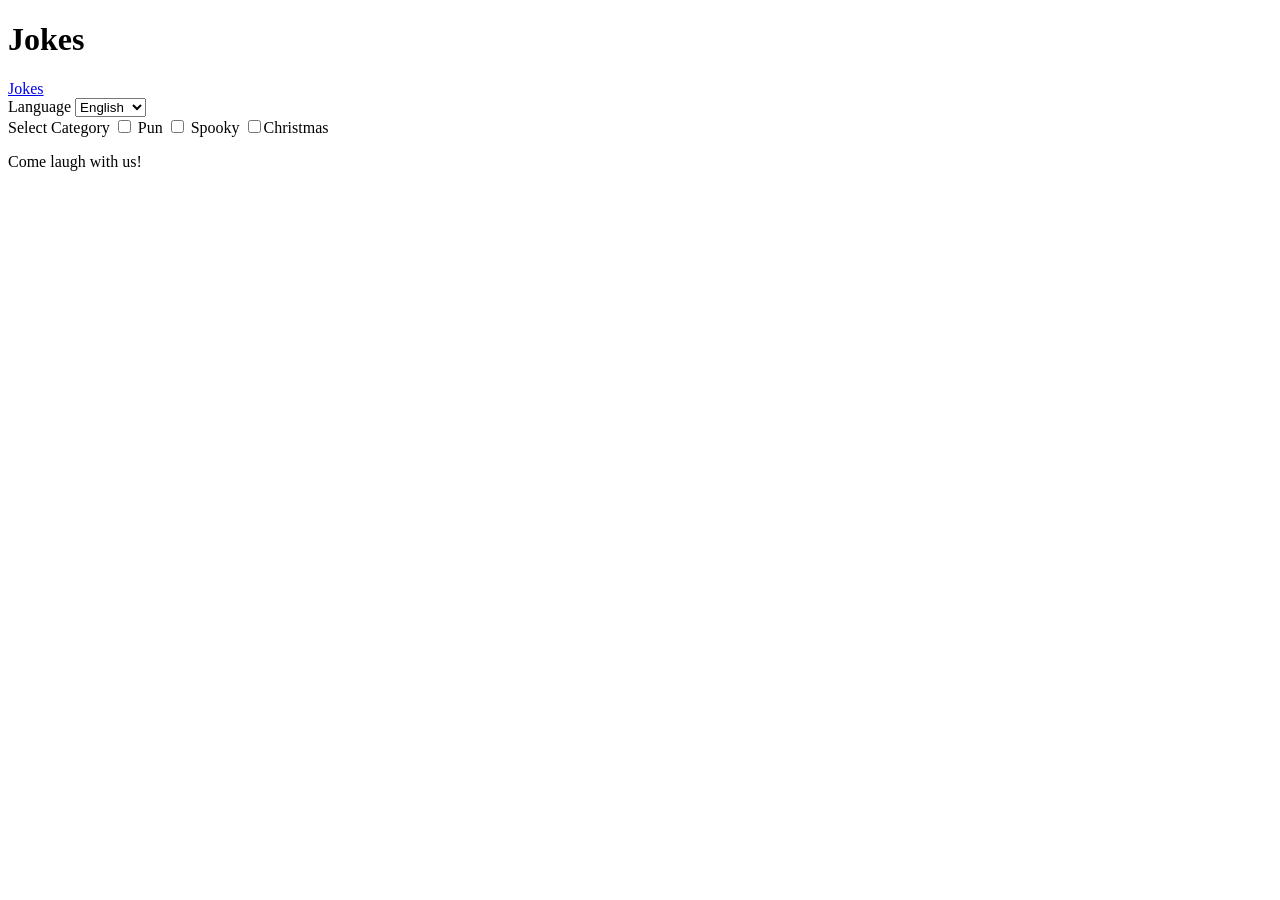
==== index.html @ 8da28c88 "stuff" ====
<!DOCTYPE html>
<html lang="en">
<head>
    <meta charset="UTF-8">
    <meta name="viewport" content="width=device-width, initial-scale=1.0">
    <title>Document</title>
</head>
<body>
    
    <header> 
        <h1 id="joke-title"> Jokes </h1>
    </header>

    <nav class="navbar"> 
        <div class = " container">
            <a class="nav-link text-white" href=" index.html">Jokes</a>

        </div>

    </nav>
 <!-- Language selection dropdown -->
        <label for="language-input"> Language </label>
        <select name="language" id="language-input">
            <option value="en"> English </option>
            <option value="es"> Spanish </option>
        </select>

        <br/>

        <!-- Joke filter button -->
         <lable> Select Category</lable> 
         <input type="checkbox" name="category" id="pun" value="pun"> <label for="pun">Pun</label>
         <input type="checkbox" name="category" id="spooky" value="spooky"> <label for="spooky">Spooky</label>
         <input type="checkbox" name="category" id="christmas" value="christmas"><label for="christmas">Christmas</label>

         <br/>



    <main> 


    </main>

    <footer> 

        <p> 
            Come laugh with us!
        </p>
    </footer>
    <script src="scripts/scripts.js" defer></script>
</body>
</html>
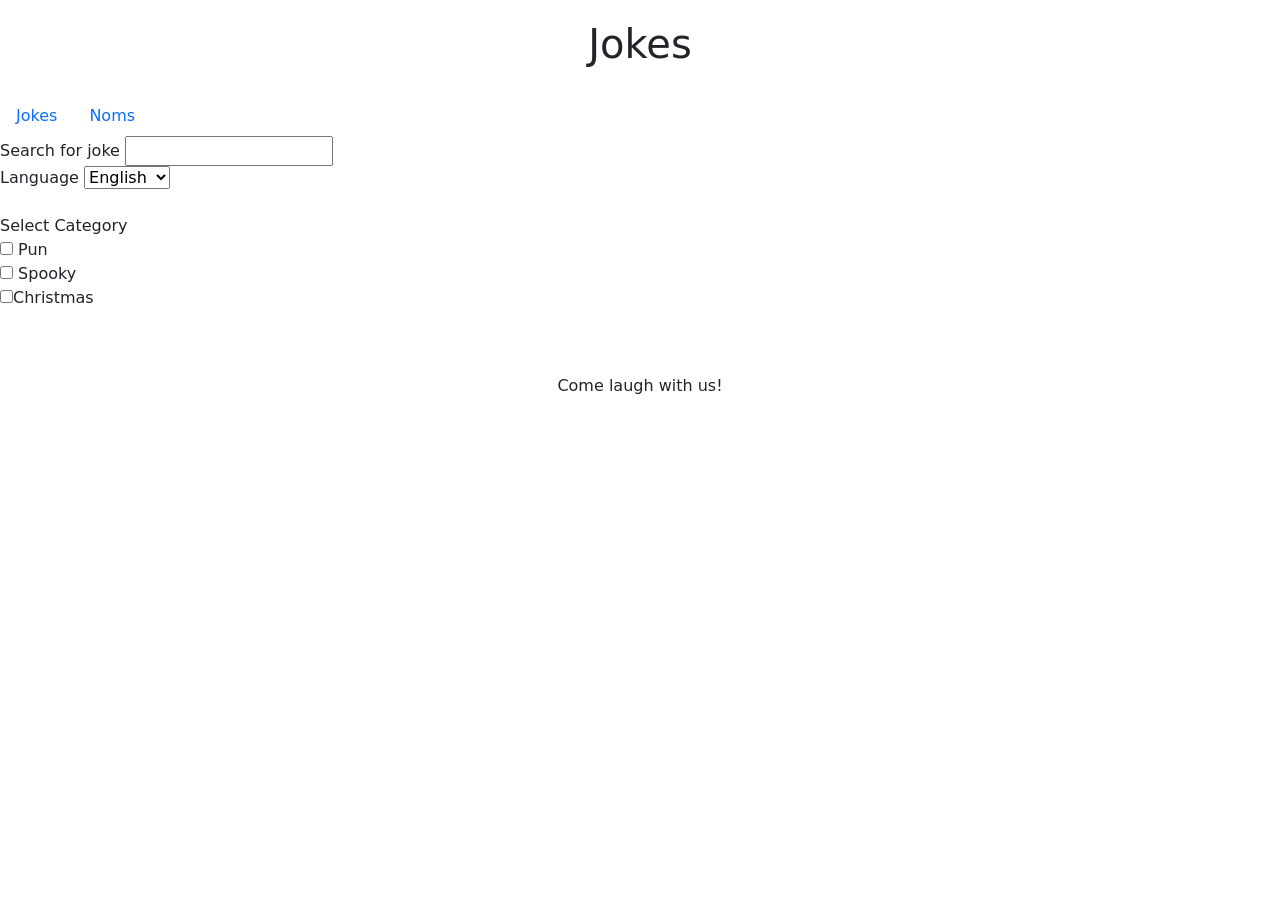
==== commit 32eba58a: "html stuff" ====
--- a/index.html
+++ b/index.html
@@ -4,6 +4,8 @@
     <meta charset="UTF-8">
     <meta name="viewport" content="width=device-width, initial-scale=1.0">
     <title>Document</title>
+        <link href="https://cdn.jsdelivr.net/npm/bootstrap@5.3.8/dist/css/bootstrap.min.css" rel="stylesheet" integrity="sha384-sRIl4kxILFvY47J16cr9ZwB07vP4J8+LH7qKQnuqkuIAvNWLzeN8tE5YBujZqJLB" crossorigin="anonymous">
+    <link rel="stylesheet" href="css/style.css">
 </head>
 <body>
     
@@ -11,33 +13,66 @@
         <h1 id="joke-title"> Jokes </h1>
     </header>
 
-    <nav class="navbar"> 
-        <div class = " container">
-            <a class="nav-link text-white" href=" index.html">Jokes</a>
+    
+<ul class="nav">
+    <li class="nav-item">
+        <a class="nav-link" href="jokes.html">
+            Jokes
+        </a>
+    </li>
 
-        </div>
+    <li class="nav-item">
+        <a class="nav-link active" aria-current="page" href="noms.html">
+            Noms
+        </a>
+    </li>
+</ul>
 
-    </nav>
- <!-- Language selection dropdown -->
-        <label for="language-input"> Language </label>
+
+   
+  
+  
+</nav>
+
+    <label for="joke-search">Search for joke</label>
+    <input id="joke-search">
+
+    <br/>
+    
+
+    <div> 
+        <label for="language-input"> Language</label>
         <select name="language" id="language-input">
             <option value="en"> English </option>
             <option value="es"> Spanish </option>
         </select>
-
+    </div>
         <br/>
 
+<div class="categories"> 
         <!-- Joke filter button -->
-         <lable> Select Category</lable> 
+         <label> Select Category</label> 
+
+         <div>
          <input type="checkbox" name="category" id="pun" value="pun"> <label for="pun">Pun</label>
+         </div>
+
+         <div>
          <input type="checkbox" name="category" id="spooky" value="spooky"> <label for="spooky">Spooky</label>
+         </div>
+
+         <div>
          <input type="checkbox" name="category" id="christmas" value="christmas"><label for="christmas">Christmas</label>
-
+         </div>
+      
          <br/>
+</div>
 
 
 
     <main> 
+
+
 
 
     </main>
@@ -48,6 +83,8 @@
             Come laugh with us!
         </p>
     </footer>
-    <script src="scripts/scripts.js" defer></script>
+    <script src="js/script.js" defer></script>
+    <script src="https://cdn.jsdelivr.net/npm/bootstrap@5.3.8/dist/js/bootstrap.bundle.min.js" integrity="sha384-FKyoEForCGlyvwx9Hj09JcYn3nv7wiPVlz7YYwJrWVcXK/BmnVDxM+D2scQbITxI" crossorigin="anonymous"></script>
+
 </body>
 </html>
--- a/css/style.css
+++ b/css/style.css
@@ -0,0 +1,18 @@
+header
+{
+    text-align: center;
+    padding: 20px;
+}
+#jokes-title 
+{
+    font-size: 40px;
+    margin: 0;
+}
+
+footer 
+{
+    text-align: center;
+    padding: 20px;
+    margin-top: 20px;
+    
+}
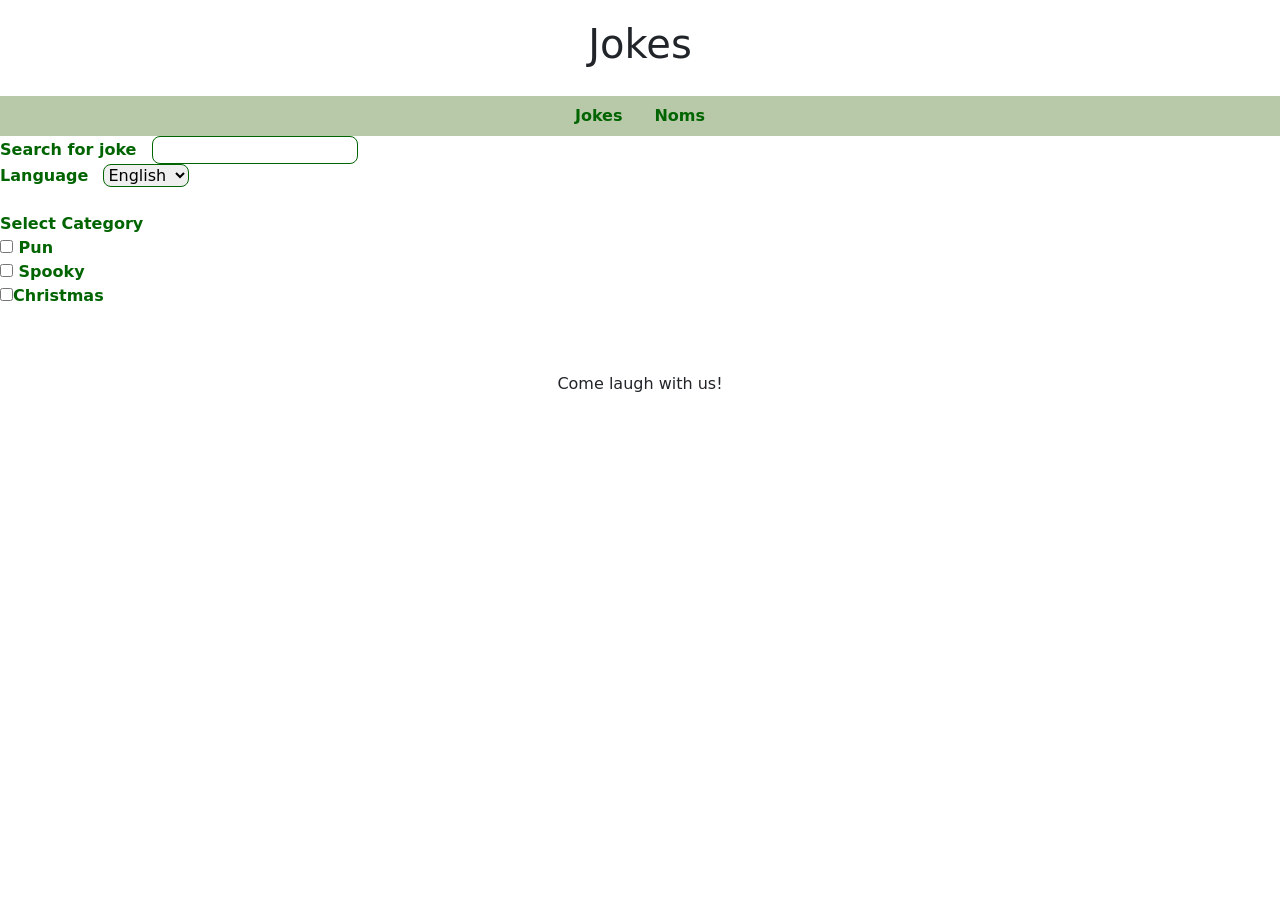
==== commit 5eadfee9: "added eventlistener and loop" ====
--- a/index.html
+++ b/index.html
@@ -8,6 +8,8 @@
     <link rel="stylesheet" href="css/style.css">
 </head>
 <body>
+    
+    <div id="joke-output"></div>
     
     <header> 
         <h1 id="joke-title"> Jokes </h1>
@@ -32,7 +34,7 @@
    
   
   
-</nav>
+
 
     <label for="joke-search">Search for joke</label>
     <input id="joke-search">
--- a/css/style.css
+++ b/css/style.css
@@ -15,4 +15,62 @@
     padding: 20px;
     margin-top: 20px;
     
-}+}
+
+.nav 
+{
+    justify-content: center;
+    background-color: #B7C9A8;
+}
+
+.nav .nav-link 
+{
+    color: darkgreen;
+    font-weight: bold;
+}
+
+.nav .nav-link:hover {
+    color: darkgreen;
+}
+
+.nav .nav-link.active {
+    color: darkgreen;
+    font-weight: bold;
+}
+
+#joke-search 
+{
+    border:1px solid darkgreen;
+    border-radius: 8px;
+    font-size: 16px;
+    margin-left: 10px;
+}
+
+label[for="joke-search"]
+{
+    font-weight: bold;
+    color: darkgreen;
+}
+
+#language-input 
+{
+    border:1px solid darkgreen;
+    border-radius: 8px;
+    font-size: 16px;
+    margin-left: 10px;
+}
+
+label[for="language-input"]
+{
+    font-weight: bold;
+    color: darkgreen;
+}
+
+.categories
+{
+    font-size: 16px;
+    color: darkgreen;
+    font-weight: bold;
+}
+
+
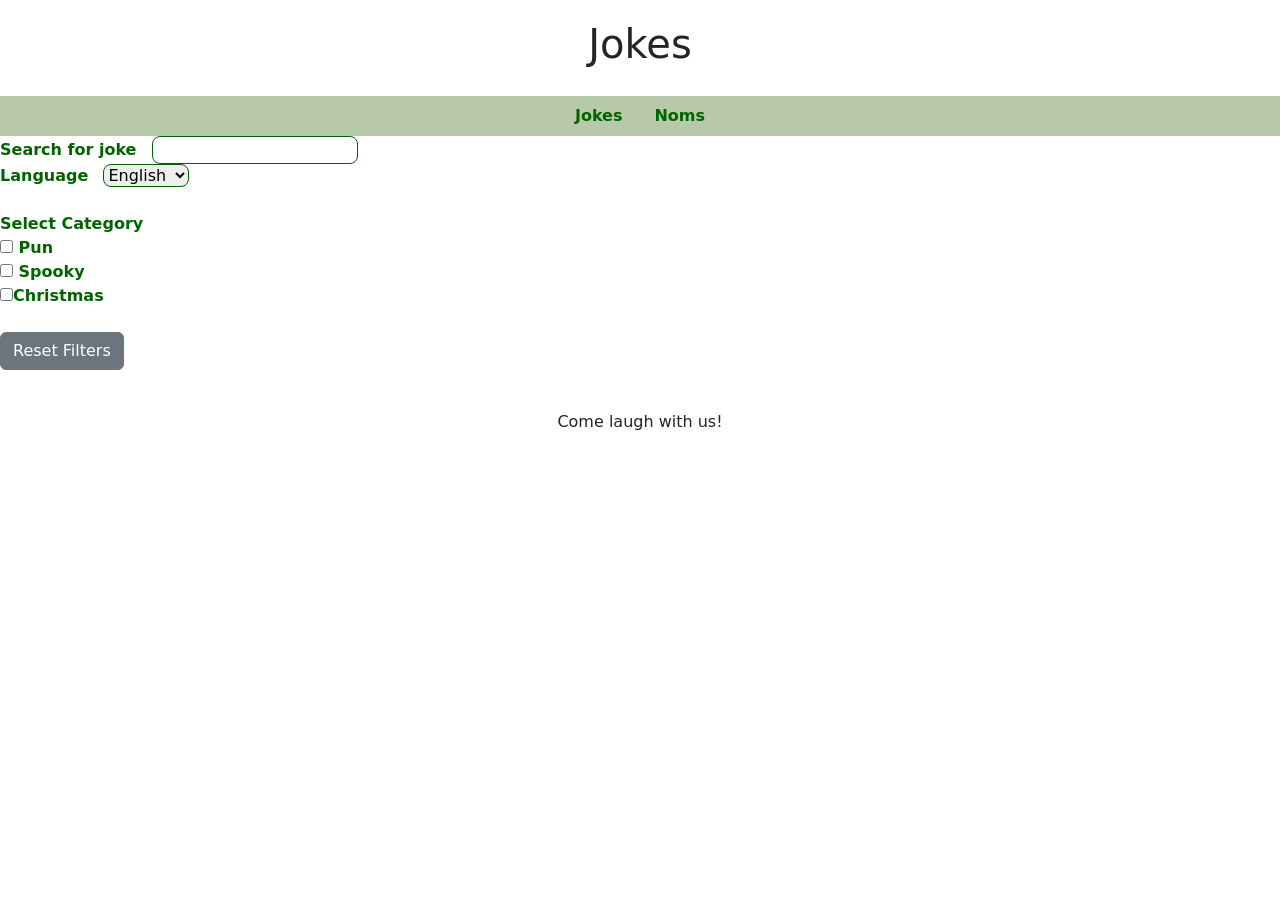
==== commit ad622fc3: "added reset button and commented out test call so that the page loads with no results" ====
--- a/index.html
+++ b/index.html
@@ -9,8 +9,8 @@
 </head>
 <body>
     
-    <div id="joke-output"></div>
-    
+   
+
     <header> 
         <h1 id="joke-title"> Jokes </h1>
     </header>
@@ -70,11 +70,18 @@
          <br/>
 </div>
 
+    
+<button type="button" id="reset-button" class="btn btn-secondary">
+    Reset Filters
+</button>
+
+
 
 
     <main> 
 
-
+             <!-- for the loop -->
+            <div id="joke-output"></div>
 
 
     </main>
@@ -85,7 +92,7 @@
             Come laugh with us!
         </p>
     </footer>
-    <script src="js/script.js" defer></script>
+    <script src="scripts/scripts.js" defer></script>
     <script src="https://cdn.jsdelivr.net/npm/bootstrap@5.3.8/dist/js/bootstrap.bundle.min.js" integrity="sha384-FKyoEForCGlyvwx9Hj09JcYn3nv7wiPVlz7YYwJrWVcXK/BmnVDxM+D2scQbITxI" crossorigin="anonymous"></script>
 
 </body>
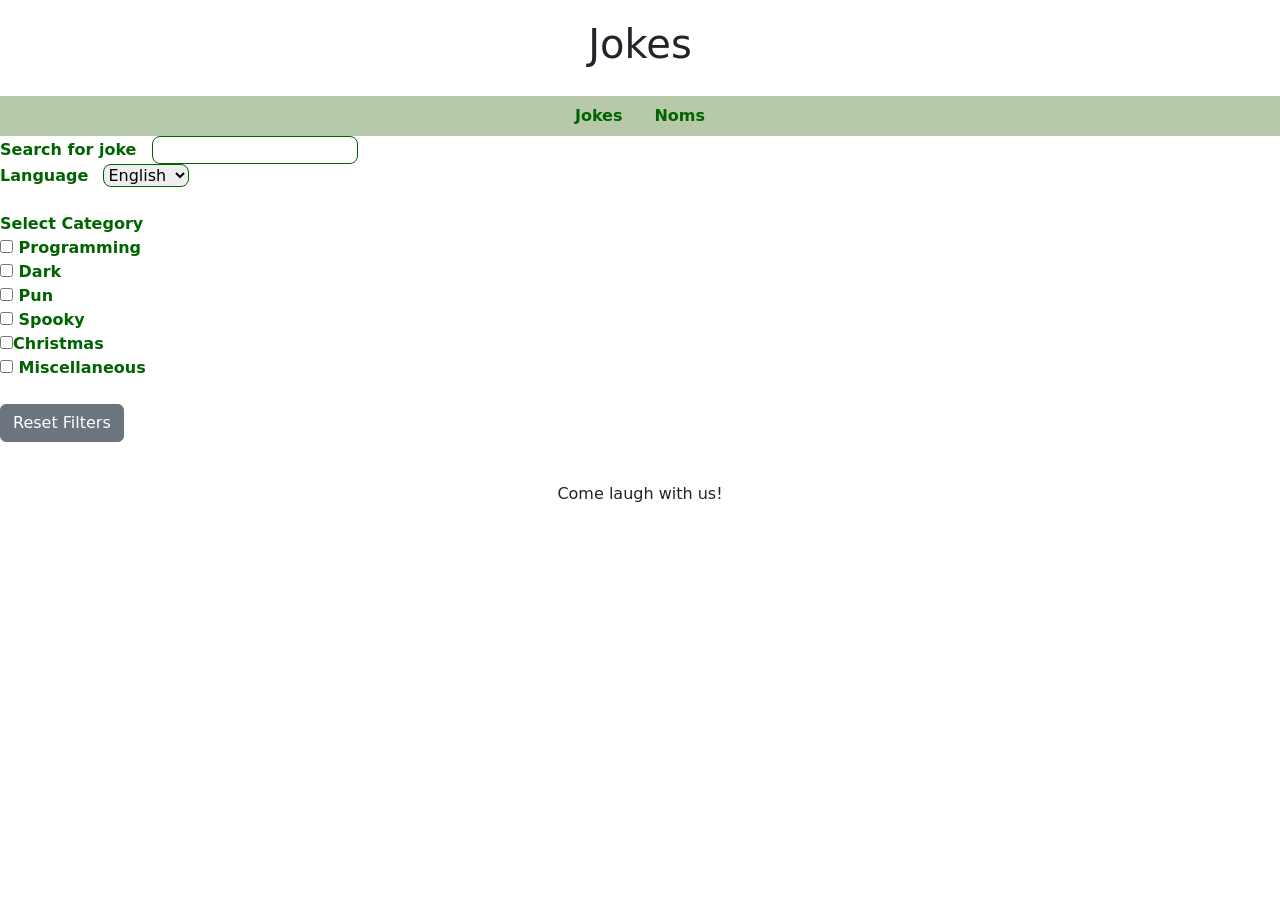
==== commit 3c61357d: "fixed html stuff, fixed noms bug" ====
--- a/index.html
+++ b/index.html
@@ -3,7 +3,7 @@
 <head>
     <meta charset="UTF-8">
     <meta name="viewport" content="width=device-width, initial-scale=1.0">
-    <title>Document</title>
+    <title>Have a Laugh</title>
         <link href="https://cdn.jsdelivr.net/npm/bootstrap@5.3.8/dist/css/bootstrap.min.css" rel="stylesheet" integrity="sha384-sRIl4kxILFvY47J16cr9ZwB07vP4J8+LH7qKQnuqkuIAvNWLzeN8tE5YBujZqJLB" crossorigin="anonymous">
     <link rel="stylesheet" href="css/style.css">
 </head>
@@ -56,6 +56,14 @@
          <label> Select Category</label> 
 
          <div>
+         <input type="checkbox" name="category" id="programming" value="programming"> <label for="programming">Programming</label>
+         </div>
+
+         <div>
+         <input type="checkbox" name="category" id="dark" value="dark"> <label for="dark">Dark</label>
+         </div>
+
+         <div>
          <input type="checkbox" name="category" id="pun" value="pun"> <label for="pun">Pun</label>
          </div>
 
@@ -65,6 +73,10 @@
 
          <div>
          <input type="checkbox" name="category" id="christmas" value="christmas"><label for="christmas">Christmas</label>
+         </div>
+
+         <div>
+         <input type="checkbox" name="category" id="miscellaneous" value="miscellaneous"> <label for="miscellaneous">Miscellaneous</label>
          </div>
       
          <br/>
